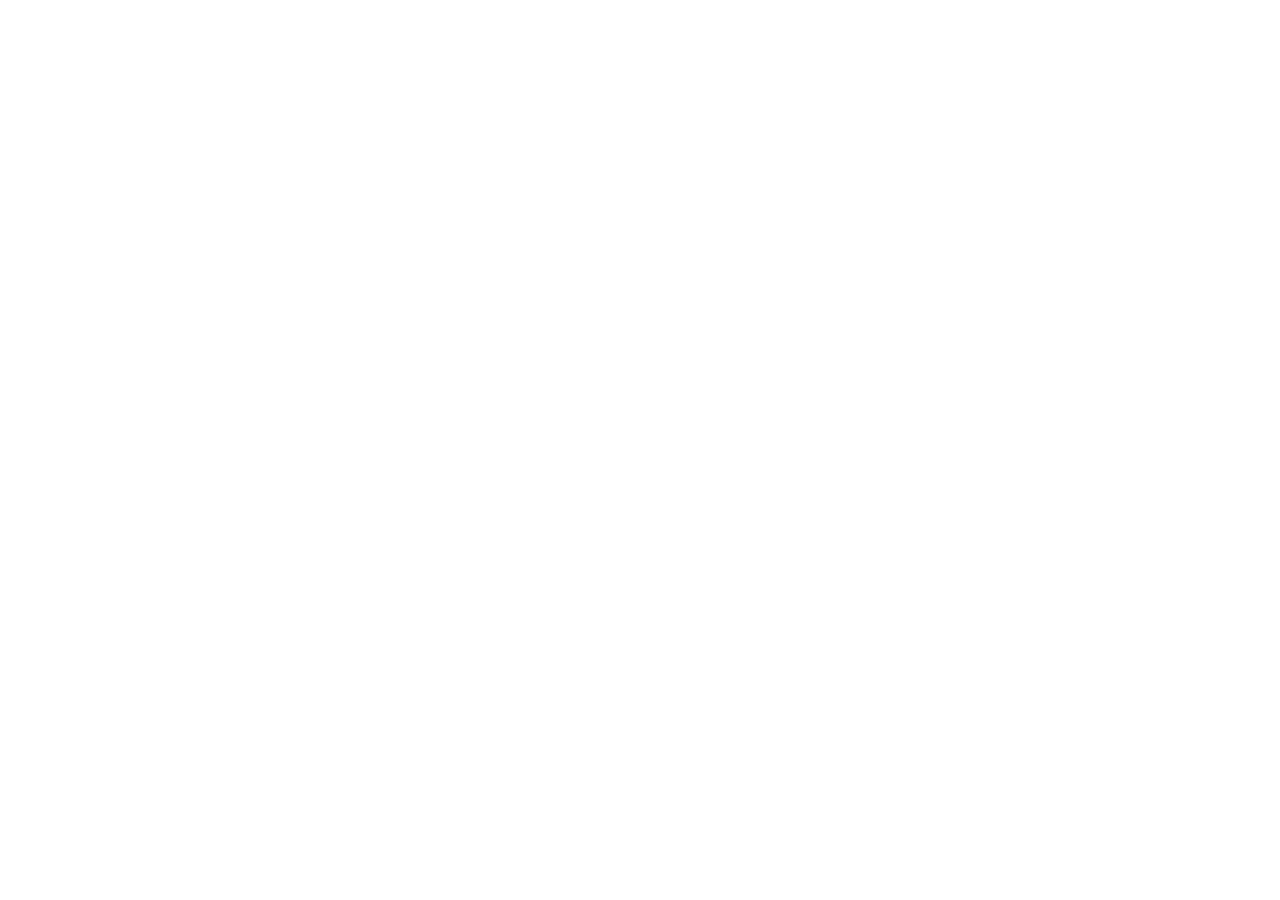
==== index.html @ e245b590 "first commit" ====
<!DOCTYPE html>
<html lang="vi">
  <head>
    <meta charset="UTF-8" />
    <meta name="viewport" content="width=device-width, initial-scale=1.0" />
    <title>Document</title>
    <link rel="stylesheet" href="style.css" />
  </head>
  <body></body>
</html>
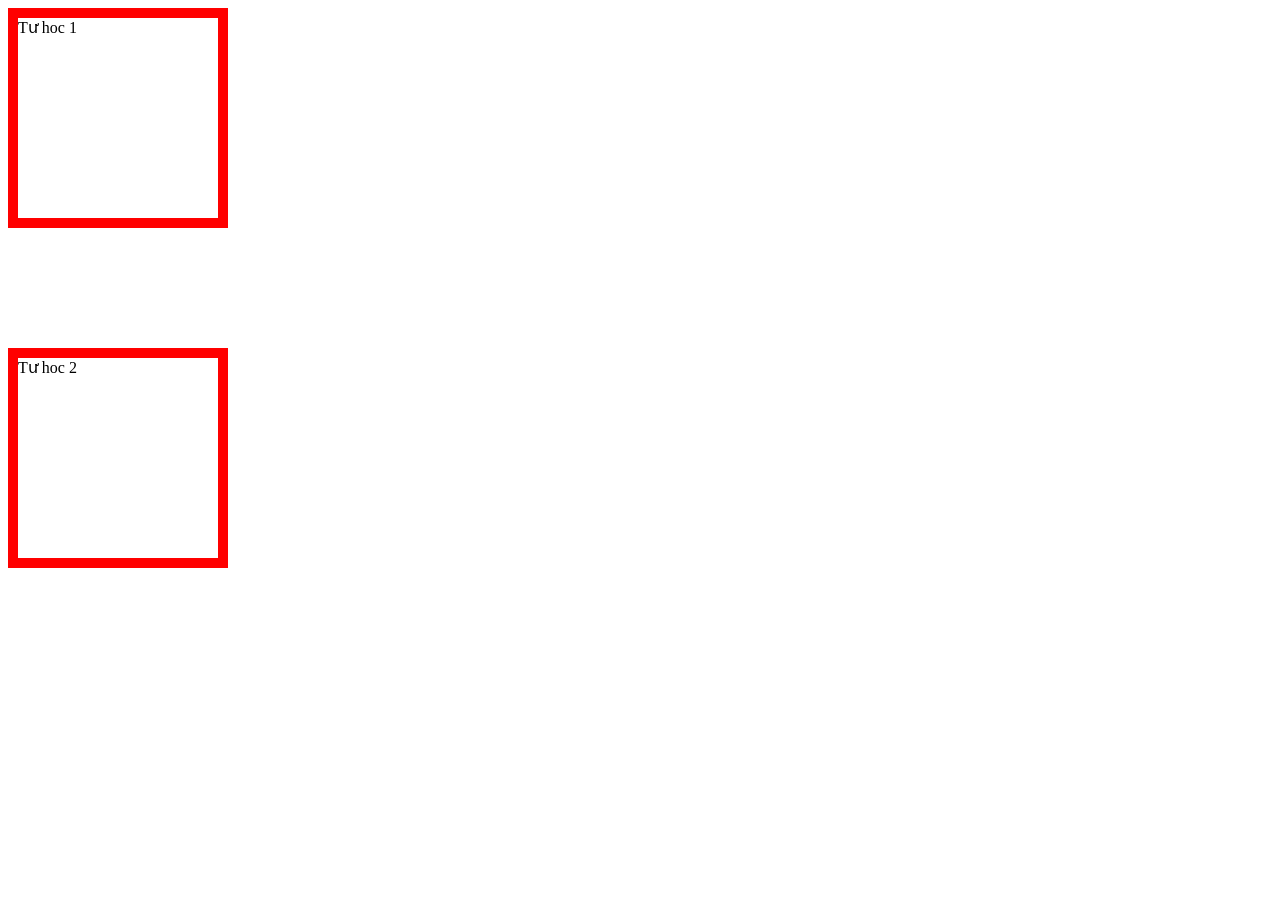
==== commit cfc160bd: "1. Margin collapse" ====
--- a/index.html
+++ b/index.html
@@ -6,5 +6,11 @@
     <title>Document</title>
     <link rel="stylesheet" href="style.css" />
   </head>
-  <body></body>
+  <body>
+    <div class="box box1">Tư hoc 1</div>
+    <div class="box box2">Tư hoc 2</div>
+    <!-- <span class="item item1">Nội dung 1</span>
+    <span class="item item2">Nội dung 2</span>
+    <span class="item item3">Nội dung 3</span> -->
+  </body>
 </html>
--- a/style.css
+++ b/style.css
@@ -0,0 +1,27 @@
+body {
+  display: flex;
+  flex-direction: column;
+}
+
+.box {
+  width: 200px;
+  height: 200px;
+  border: 10px solid red;
+}
+.box1 {
+  margin-bottom: 50px;
+}
+.box2 {
+  margin-top: 70px;
+}
+/* margin collapse ko bị theo chiều ngang */
+/* .item {
+  background-color: yellow;
+  border: 2px solid red;
+}
+.item1 {
+  margin-right: 10px;
+}
+.item2 {
+  margin-left: 20px;
+} */
